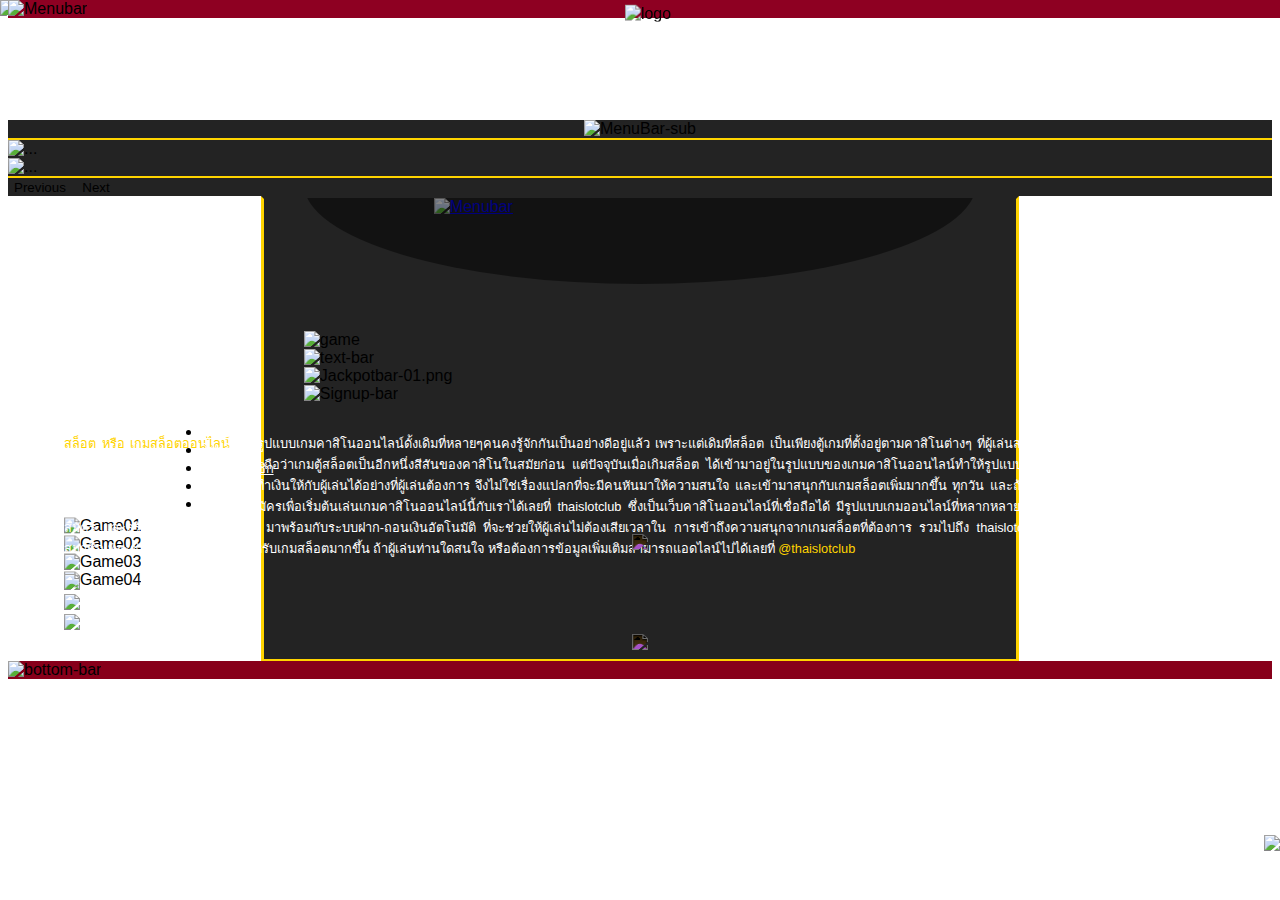
==== index.html @ a1146dc2 "slide 2 column" ====
<!DOCTYPE html>
<html lang="en">
  <head>
    <meta charset="UTF-8">
    <meta http-equiv="X-UA-Compatible" content="IE=edge">
    <meta name="viewport" content="width=device-width, initial-scale=1.0">
    <link rel="icon" href="img/icon-web.png" type="image/png" sizes="16x16">
    <link rel="stylesheet" href="https://unpkg.com/aos@next/dist/aos.css"/>
    <link rel="stylesheet" href="css/bootstrap.min.css">
    <link rel="stylesheet" href="css/owl.carousel.css">
    <link rel="stylesheet" href="css/owl.theme.default.min.css">
    <link rel="stylesheet" href="css/style.css">
    <title>Thai Slot สล็อตออนไลน์</title>
  </head>
  <body>
    <div class="bg-main-color">
    <header>
      <div class="menu-bar">
          <div class="position-relative">
             <img src="img/MenuBar-new.png" alt="Menubar" class="w-100 menuBar-new">
            <div class="centered-logo">
              <img src="img/logo-01.png" alt="logo" class="logo">
            </div>

            <div class="centered-bottom px-5 ">
              <div class="row justify-content-between px-5">
                <div class="col-4">
                  <ul class="nav d-flex justify-content-end">
                    <li class="nav-item menu-main mx-1">
                      <img src="img/icon-Menu1.png" alt="icon-Menu" class="icon-menu" >
                      <a class="nav-link active" href="index.html">หน้าแรก</a>
                    </li>
                    <li class="nav-item menu-main ml-3">
                      <img src="img/icon-Menu2.png" alt="icon-Menu2" class="icon-menu" >
                      <a class="nav-link" href="login.html">เล่นเกม</a>
                    </li>

                  </ul>
                </div>
                <div class="col-4">
                  <ul class="nav d-flex justify-content-start">
                    <li class="nav-item menu-main mx-1">
                      <img src="img/icon-Menu3.png" alt="icon-Menu3" class="icon-menu" >
                      <a class="nav-link" href="#">ติดต่อ</a>
                    </li>
                    <li class="nav-item menu-main ml-3">
                      <img src="img/icon-Menu4.png" alt="icon-Menu4" class="icon-menu" >
                      <a class="nav-link" href="promotion.html">โปรโมชั่น</a>
                    </li>
                  </ul>
                </div>
              </div>
            </div>
              
          </div>
      </div>
      <div class="game-sub container position-relative ">
        <img src="img/game/Game-Bar.png" alt="MenuBar-sub" class="w-100 px-5">
        <div class="game-logo justify-content-between">
  
            <div class="col-5">
              <div class="d-flex justify-content-end pr-5">
                <img src="img/game/Game1.png" alt="logo-game" class="logo-game">
                <img src="img/game/Game2.png" alt="logo-game" class="logo-game">
                <img src="img/game/Game3.png" alt="logo-game" class="logo-game">
               </div>
            </div>

            <div class="col-5">
              <div class="d-flex justify-content-start pl-5">
                <img src="img/game/Game4.png" alt="logo-game" class="logo-game">
                <img src="img/game/Game5.png" alt="logo-game" class="logo-game">
                <!-- <img src="img/game/Game1.png" alt="logo-game" class="logo-game"> -->
               </div>
            </div>
      
        </div>
      </div>

    </header>

    <section>
      
      <div id="carouselExampleIndicators" class="carousel slide" data-ride="carousel">
        <div class="carousel-inner border-yellow">
          <div class="carousel-item active">
            <img src="img/Slide1.png" class="d-block w-100" alt="...">
          </div>
          <div class="carousel-item">
            <img src="img/Slide2.png" class="d-block w-100" alt="...">
          </div>
         
        </div>
        <button class="carousel-control-prev" type="button" data-target="#carouselExampleIndicators" data-slide="prev">
          <span class="carousel-control-prev-icon" aria-hidden="true"></span>
          <span class="sr-only">Previous</span>
        </button>
        <button class="carousel-control-next" type="button" data-target="#carouselExampleIndicators" data-slide="next">
          <span class="carousel-control-next-icon" aria-hidden="true"></span>
          <span class="sr-only">Next</span>
        </button>
      </div>
    
    </section>

    </div>

    <div class="bg-main">
      <content>
      
          <div class="container-fluid">
            <div class="content-main">

              <div class="login-signup-group ">
                <div id="circle" class="position-relative">
                  <div class="d-flex justify-content-center my-3">
                      <div class="login-signup my-2">
                       <a href="https://pggame.autoplay.cloud/?prefix=VEhDUEc%3D&fbclid=IwAR0jeopPViaBZ5j-pKIQmc6gOZ_xCthGZ34GHI_RZhVCdz7MhaMlx0Rl97k"> <img src="img/Login.png" alt="Menubar" class="mx-2 login-signup"> </a> 
                       <a href="https://pggame.autoplay.cloud/register?prefix=VEhDUEc%3D&fbclid=IwAR2ZEw9sk637D_nUX-bYbksGZ9IQNEMNHZ8FZciLrZ7wf9D-61iE8lriFmg">   <img src="img/Signup.png" alt="Menubar" class="mx-2 login-signup"></a> 
                      </div>
                  </div>
                </div>
              </div>

              <div class="game-group text-center position-relative my-3">
                <img src="img/Game-bar.png" alt="game" class="w-100">
                <div class="centered">
                    <div class="game-list row px-3">
                      <div class="col-3">
                        <img src="img/Game01.png" alt="Game01" class="w-90">
                      </div>
                      <div class="col-3">
                        <img src="img/Game02.png" alt="Game02" class="w-90">
                      </div>
                      <div class="col-3">
                        <img src="img/Game03.png" alt="Game03" class="w-90">
                      </div>
                      <div class="col-3">
                        <img src="img/Game04.png" alt="Game04" class="w-90">
                      </div>
                  
                    </div>
                </div>
              </div>

              <div class="slot-text-group text-center position-relative my-3">
                <img src="img/Textbar.png" alt="text-bar" class="w-100">
                <div class="centered">
                  <div class="slot-description">
                    <p class="text-description">
                      <span style="color: #Ffd400;"> สล็อต หรือ เกมสล็อตออนไลน์ </span>
                        เป็นรูปแบบเกมคาสิโนออนไลน์ดั้งเดิมที่หลายๆคนคงรู้จักกันเป็นอย่างดีอยู่แล้ว 
                        เพราะแต่เดิมที่สล็อต เป็นเพียงตู้เกมที่ตั้งอยู่ตามคาสิโนต่างๆ 
                        ที่ผู้เล่นสามารถเข้าไปสร้างความสนุก กดคันโยกเพื่อสปินวงล้อในตู้สล็อตลุ้นโชค 
                        ถือว่าเกมตู้สล็อตเป็นอีกหนึ่งสีสันของคาสิโนในสมัยก่อน แต่ปัจจุบันเมื่อเกิมสล็อต
                        ได้เข้ามาอยู่ในรูปแบบของเกมคาสิโนออนไลน์ทำให้รูปแบบเกมนี้เข้าถึงผู้เล่นเกมได้ง่ายมาก
                        ขึ้น สนุกมากขึ้นช่วยสร้างโอกาสในการทำเงินให้กับผู้เล่นได้อย่างที่ผู้เล่นต้องการ 
                        จึงไม่ใช่เรื่องแปลกที่จะมีคนหันมาให้ความสนใจ และเข้ามาสนุกกับเกมสล็อตเพิ่มมากขึ้น
                        ทุกวัน และถ้าคุณก็สนใจ อยากเข้ามาทดลองเล่นเกมสล็อตออนไลน์ 
                        สามารถเข้ามาสมัครเพื่อเริ่มต้นเล่นเกมคาสิโนออนไลน์นี้กับเราได้เลยที่ thaislotclub 
                        ซึ่งเป็นเว็บคาสิโนออนไลน์ที่เชื่อถือได้ มีรูปแบบเกมออนไลน์ที่หลากหลาย 
                        และน่าสนใจมาให้คุณได้ลองเข้ามาสมัคร และสร้างความสนุกไปกับเรา 
                        มาพร้อมกับระบบฝาก-ถอนเงินอัตโนมัติ ที่จะช่วยให้ผู้เล่นไม่ต้องเสียเวลาใน
                        การเข้าถึงความสนุกจากเกมสล็อตที่ต้องการ รวมไปถึง thaislotclub
                        ยังมีโปรโมชั่นที่น่าสนใจสำกรีบสมาชิก ที่จะช่วยให้ผู้เล่นมีเงินทุนสำหรับเกมสล็อตมากขึ้น
                        ถ้าผู้เล่นท่านใดสนใจ หรือต้องการข้อมูลเพิ่มเติมสามารถแอดไลน์ไปได้เลยที่ 
                        <span style="color: #Ffd400;"> @thaislotclub</span>
                      </p>
                  
                  </div>
                </div>
              </div>

              <div class="jackpot-group text-center position-relative mb-2">
                <img src="img/Jackpot bar-01.png" alt="Jackpotbar-01.png" class="w-100">
                <div class="centered">
                  <div class="slide-jackpot ">
        
                    <div class="row">
                      <div class="col-1 center-all">
                        <div class="col-12 d-flex align-items-center justify-content-center">
                          <span class="btn-news text-center">
                            <img src="img/icon-left.PNG" onclick="goToPrev();return false;" style="filter: invert(1); cursor: pointer;">
                          </span>
                        </div>
                      </div>
        
                      <div class="col-10">
                        <div id="slide-jackpot-carousel" class="owl-carousel owl-theme">
        
                          <div class="item">
                            <div class="jackpot">
                              <img src="img/Jackpot-01.png" class="img-fluid w-100">
                            </div>
                          </div>
                          <div class="item">
                            <div class="jackpot">
                              <img src="img/Jackpot-01.png" class="img-fluid w-100">
                            </div>
                          </div>
                          <div class="item">
                            <div class="jackpot">
                              <img src="img/Jackpot-01.png" class="img-fluid w-100">
                            </div>
                          </div>
                          <div class="item">
                            <div class="jackpot">
                              <img src="img/Jackpot-01.png" class="img-fluid w-100">
                            </div>
                          </div>
                        
                        </div>
                      </div>
        
                      <div class="col-1 center-all">
                        <div class="col-12 d-flex align-items-center justify-content-center">
                          <span class="btn-news text-center">
                            <img src="img/icon-right.PNG" onclick="goToNext();return false;"  style="filter: invert(1); cursor: pointer; ">
                          </span>
                        </div>
                      </div>
                    </div>
                  </div>
                </div>
              </div>

              <div class="signup-bar text-center position-relative my-5">
                <img src="img/Signup-bar.png" alt="Signup-bar" class="w-100 mb-5">
              </div>

            </div>
          </div>
      
      </content>
    </div>
    <footer>
      <div style="background-color: #87001a;">
        <div class="footer position-relative container">
          <img src="img/footer-bar-01.png" alt="bottom-bar" class="w-100 px-5">
            <div class="footer-menu">
              <ul class="nav flex-column">
                <li class="nav-item">
                  <a class="nav-link active" href="#">หน้าแรก</a>
                </li>
                <li class="nav-item">
                  <a class="nav-link" href="#">โปรโมชั่น</a>
                </li>
                <li class="nav-item">
                  <a class="nav-link" href="#">สมัครสมาชิก</a>
                </li>
                <li class="nav-item">
                  <a class="nav-link" href="#">เล่นเกมส์</a>
                </li>
                <li class="nav-item">
                  <a class="nav-link" href="#">ติดต่อเรา</a>
                </li>
              </ul>
            </div>

 
            <div class="centered-logo-footer">
              <img src="img/footer-bar-02.png" alt="logo" class="logo-footer">
            </div>
        </div>
      </div>
    </footer>

    <div class="line" id="line">
         <a href="https://line.me/R/ti/p/%40496vuetb" target="_blank">
             <img src="img/LINE.png" class="img-fluid w-50"> 
         </a>
    </div>


    <script src="js/jquery-slim.js"></script>
    <script src="js/owl.carousel.min.js"></script>
    <script src="js/bootstrap.min.js"></script>
    <script src="js/script.js"></script>

    <script src="https://unpkg.com/aos@next/dist/aos.js"></script>

    <script>
      AOS.init();
    </script>

  </body>
</html>
---- css/style.css ----
@font-face {
  font-family: anakotmai;
  src: url(../fonts/anakotmai-bold.eot);
  src: url(../fonts/anakotmai-bold.woff);
  src: url(../fonts/anakotmai-light.eot);
  src: url(../fonts/anakotmai-light.woff);
  src: url(../fonts/anakotmai-medium.eot);
  src: url(../fonts/anakotmai-medium.woff);
}
*,html,body{
  box-sizing: border-box;
  font-family: 'anakotmai', sans-serif !important;
}
html,body{
  scroll-behavior: smooth !important;
}
.carousel-control-next, .carousel-control-prev {
  background: transparent;
  border: none;
}
.menu-bar{
  position: fixed;
  width: 100%;
  z-index: 999;
  top: 0;
  background-color: #8e0022;
}
.bg-main-color{
  background-color: #232323;
}

.bg-main{
  background-image: url(../img/BG-web.PNG);
  background-size: cover;
  background-attachment: fixed;
  background-repeat: no-repeat;
}
.bg-game{
  background-image: url("../img/GameBar.png");
  width: 100%;
  height: 1700px;
  background-repeat: no-repeat;
  background-position: center; /* Center the image */
  background-size: cover;
  width: 100%;
  height: 100%;

}
.centered {
  position: absolute;
  top: 50%;
  left: 50%;
  transform: translate(-50%, -50%);
  width: 90%;
}
.centered-logo {
  position: absolute;
  top: 72%;
  left: 50%;
  transform: translate(-50%, -50%);
  z-index: 99;
}

.centered-logo-footer {
  position: absolute;
  top: 0%;
  left: 50%;
  transform: translate(-50%, -50%);
  z-index: 99;
}
.centered-bottom{
  position: absolute;
  width: 100%;
  bottom: 10px;
}
.icon-menu{
  min-width: 28px;
  width: 28px;
  height: 28px;
}

.menu-main{
  display: flex;
  background: #0400013d;
  border-radius: 50px;
  padding: 0px 15px;
  align-items: center;
}
.menu-main a{
  color: #fff;
  font-size: 22px;
}

.w-90{
  width: 90%;
}

.promotion{
  background: #0000007a;
  border-radius: 20px;
  padding: 20px;
  margin-bottom: 102px;
  margin-top: 45px;
}
.login-all{
  background: #0000007a;
  text-align: center;
  border-radius: 20px;
  margin-top: 50px;
}
.text-login{
  background: #dfdfdf;
  border-radius: 20px 20px 0px 0px;
  padding: 15px 0px 10px;
}
.content-main{
  background: #232323;
  border-style: solid;
  border-color: #ff000000 #FFD400 #FFD400 #FFD400;
  padding-left: 40px;
  padding-right: 40px;
  margin-bottom: 100px;
  padding-bottom: 135px;
}
.container-fluid{
  padding: 0px 20%;
}
.login-signup{
  z-index: 99;
}
#circle {
  position: relative;
  width: 100%;
  height: 132px;
  overflow: hidden;
  top: -1px;
}
#circle:after {
  width: 100%;
  height: 200px;
  background: #0000007a;
  border-radius: 50%;
  display: block;
  content: '';
  position: absolute;
  top: -114px;
}
.color-yellow{
  color: #ffd400;
}
.text-description-pro{
  color: #fff;
}
.slot-gift{
  position: absolute;
  left: 9%;
}
.game-list{
  margin-top: 18%;
}
.game-list img{
  cursor: pointer;
}
.slide-jackpot{
  margin-top: 25%;
}
.center-all{
  display: flex;
  justify-content: center;
  align-items: center;
  flex-direction: column;
}
.signup-bar{
  padding-bottom: 18%;
}
.footer{
  margin-top: -8%;
}

.footer-menu {
  position: absolute;
  top: 52%;
  left: 17%;
  transform: translate(-50%, -50%);
}
.footer-menu a{
  color: #fff;
  line-height: 15px;
}
.footer-menu a:hover{
  color: rgba(255, 255, 255, 0.493);
}
.line {
  cursor: pointer;
  position: fixed;
  bottom: 5%;
  right: 0;
  z-index: 1;
  width: 29%;
  text-align: end;
}
.menuBar-new{
  height: 150px;
}
.logo{
  height: 190px;
}
.game-sub{
  background-color: #232323;
  display: flex;
  justify-content: center;
}
.border-yellow{
  border-top: 2px solid #ffd400;
  border-bottom: 2px solid #ffd400;
}
img.logo-footer {
  width: 220px;
}

.game-logo{
  position: absolute;
  top: 0;
  display: flex;
  width: 100%;
}
.logo-game{
  width: 110px;
  cursor: pointer;
}

.promotion-parent {
  display: grid;
  grid-template-columns: repeat(3, 1fr);
  grid-template-rows: repeat(3, 1fr);
  grid-column-gap: 10px;
  grid-row-gap: 10px;
  grid-template-rows: repeat(auto-fill, minmax(20%, 1fr));

  }
  
  .promotion-div1 { grid-area: 1 / 1 / 2 / 2; }
  .promotion-div2 { grid-area: 1 / 2 / 2 / 3; }
  .promotion-div3 { grid-area: 1 / 3 / 2 / 4; }
  .promotion-div4 { grid-area: 2 / 1 / 3 / 2; }
  .promotion-div5 { grid-area: 2 / 2 / 3 / 3; }
  .promotion-div6 { grid-area: 2 / 3 / 3 / 4; }
  .promotion-div7 { grid-area: 3 / 1 / 4 / 4; }


  .parent {
    display: grid;
    grid-template-columns: repeat(3, 1fr);
    grid-template-rows: repeat(5, 1fr);
    grid-column-gap: 10px;
    grid-row-gap: 50px;
    margin-top: 50px;
    margin-bottom: 150px;
    padding: 10px 80px 50px 60px;
    }
    
    .div1 { grid-area: 1 / 1 / 2 / 2; }
    .div2 { grid-area: 1 / 2 / 2 / 3; }
    .div3 { grid-area: 1 / 3 / 2 / 4; }
    .div4 { grid-area: 2 / 1 / 3 / 2; }
    .div5 { grid-area: 2 / 2 / 3 / 3; }
    .div6 { grid-area: 2 / 3 / 3 / 4; }
    .div7 { grid-area: 3 / 1 / 4 / 2; }
    .div8 { grid-area: 3 / 2 / 4 / 3; }
    .div9 { grid-area: 3 / 3 / 4 / 4; }
    .div10 { grid-area: 4 / 1 / 5 / 2; }
    .div11 { grid-area: 4 / 2 / 5 / 3; }
    .div12 { grid-area: 4 / 3 / 5 / 4; }
    .div13 { grid-area: 5 / 1 / 6 / 2; }
    .div14 { grid-area: 5 / 2 / 6 / 3; }
    .div15 { grid-area: 5 / 3 / 6 / 4; }

@media (max-width: 400.98px) {
 
}

@media (max-width: 767.98px) {  }


@media (max-width: 991.98px) { 

 }




 @media (max-width: 1600px) { 
  .text-description{
    color: #fff;
    line-height: 25px;
    margin-top: 26px;
    text-align: justify;
    font-size: 1vw;
    text-justify: inter-word;
    margin-top: 9%;
  }

  .game-sub{
    margin-top: 150px;
  }
}

 @media (min-width: 1601px) { 
    .text-description {
      color: #fff;
      line-height: 28px;
      margin-top: 26px;
      text-align: justify;
      font-size: 1vw;
      text-justify: inter-word;
      margin-top: 8%;
  }
  .game-sub{
    margin-top: 150px;
  }

  .footer {
    margin-top: -8%;
}

 }

 @media (max-width: 1378px) { 

  .text-description{
    color: #fff;
    line-height: 21px;
    margin-top: 26px;
    text-align: justify;
    font-size: 1vw;
    text-justify: inter-word;
    margin-top: 9%;
  }
   .login-signup{
    width: 260px;
    display: flex;
    justify-content: center;
   }

  .icon-menu {
    min-width: 22px;
    width: 22px;
    height: 22px;
  }

  .container-fluid {
    padding: 0px 20%;
  }
  .menu-main a {
    color: #fff;
    font-size: 15px;
  }
  .game-sub {
    margin-top: 120px;
  }
    .menuBar-new {
      height: 120px;
  }
    .logo {
      height: 160px;
      margin-top: 2%;
  }
  .footer-menu a {
    line-height: 12px;
    font-size: 1vw;
  }
  .centered-logo {
    position: absolute;
    top: 72%;
    left: 50%;
    transform: translate(-50%, -50%);
    z-index: 99;
  }
 }

 @media (max-width: 1200px) { 
  .game-sub {
    margin-top: 147px;
  }
 }
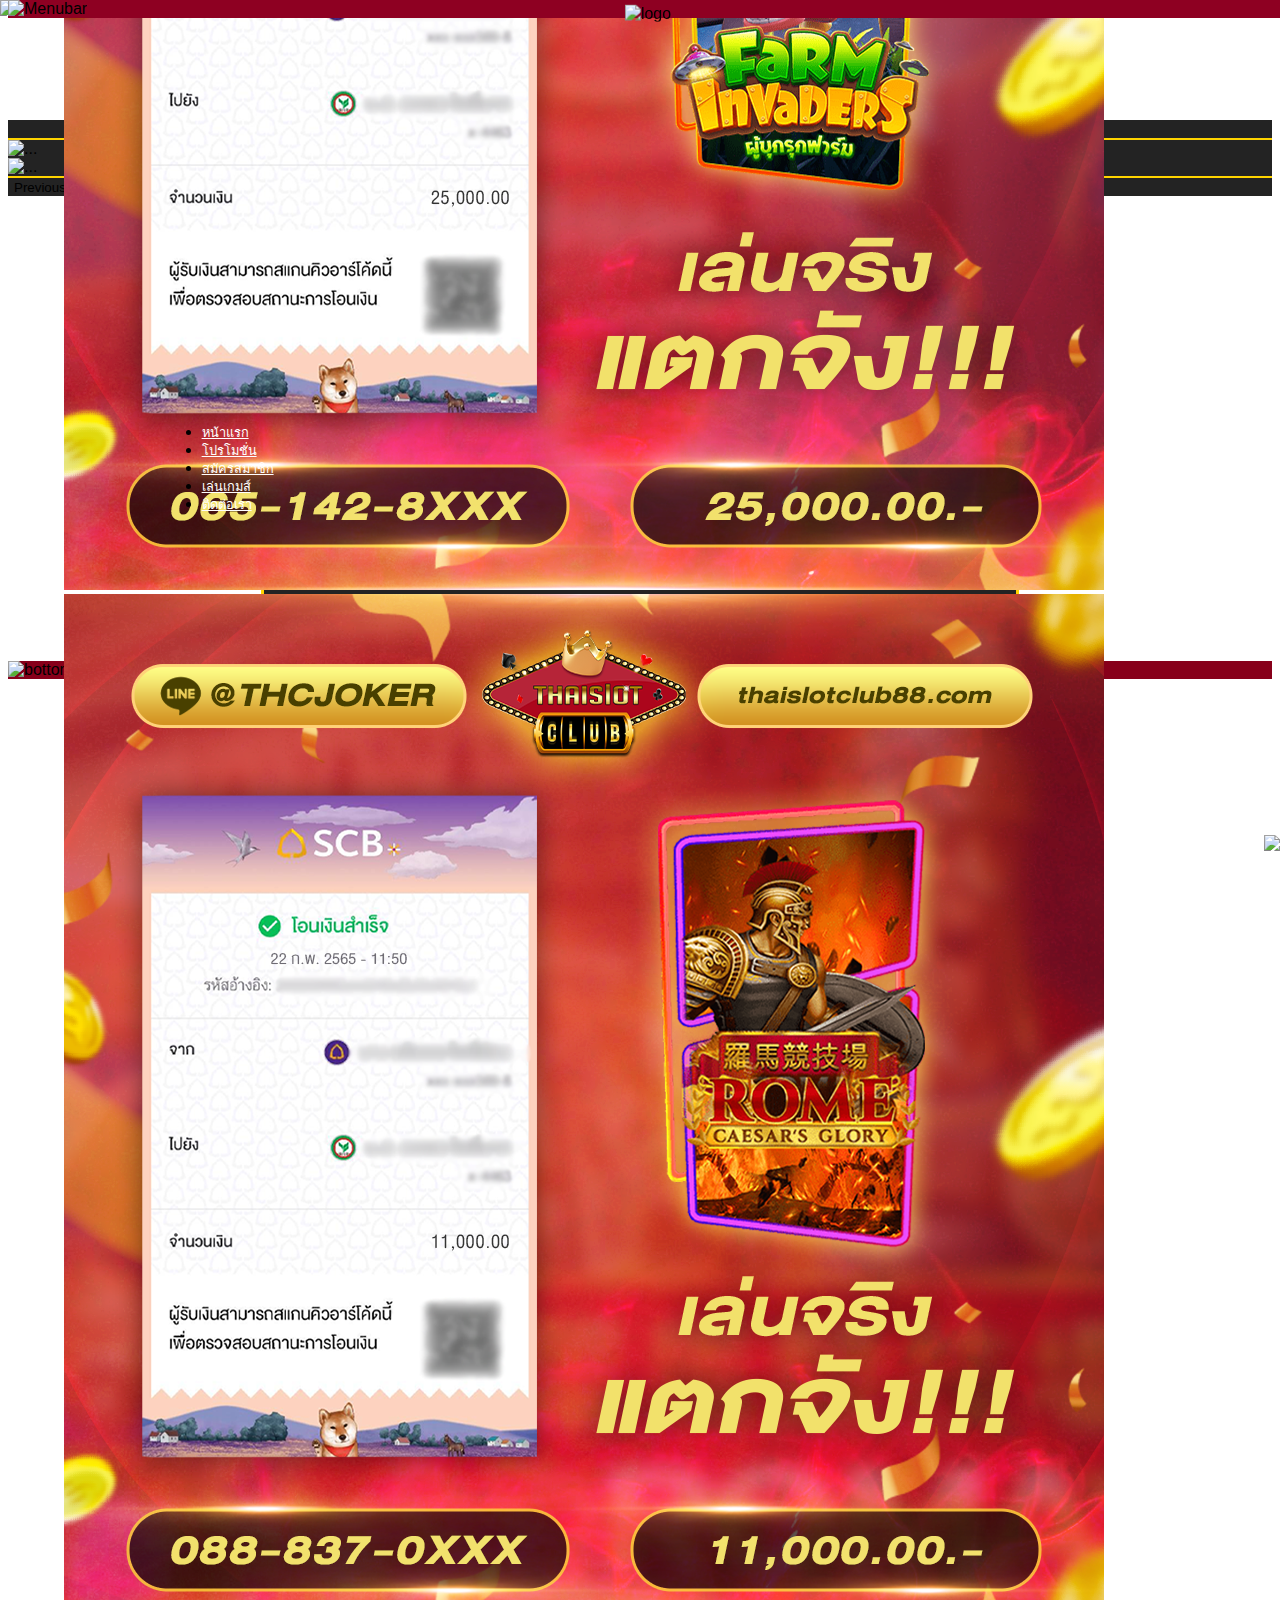
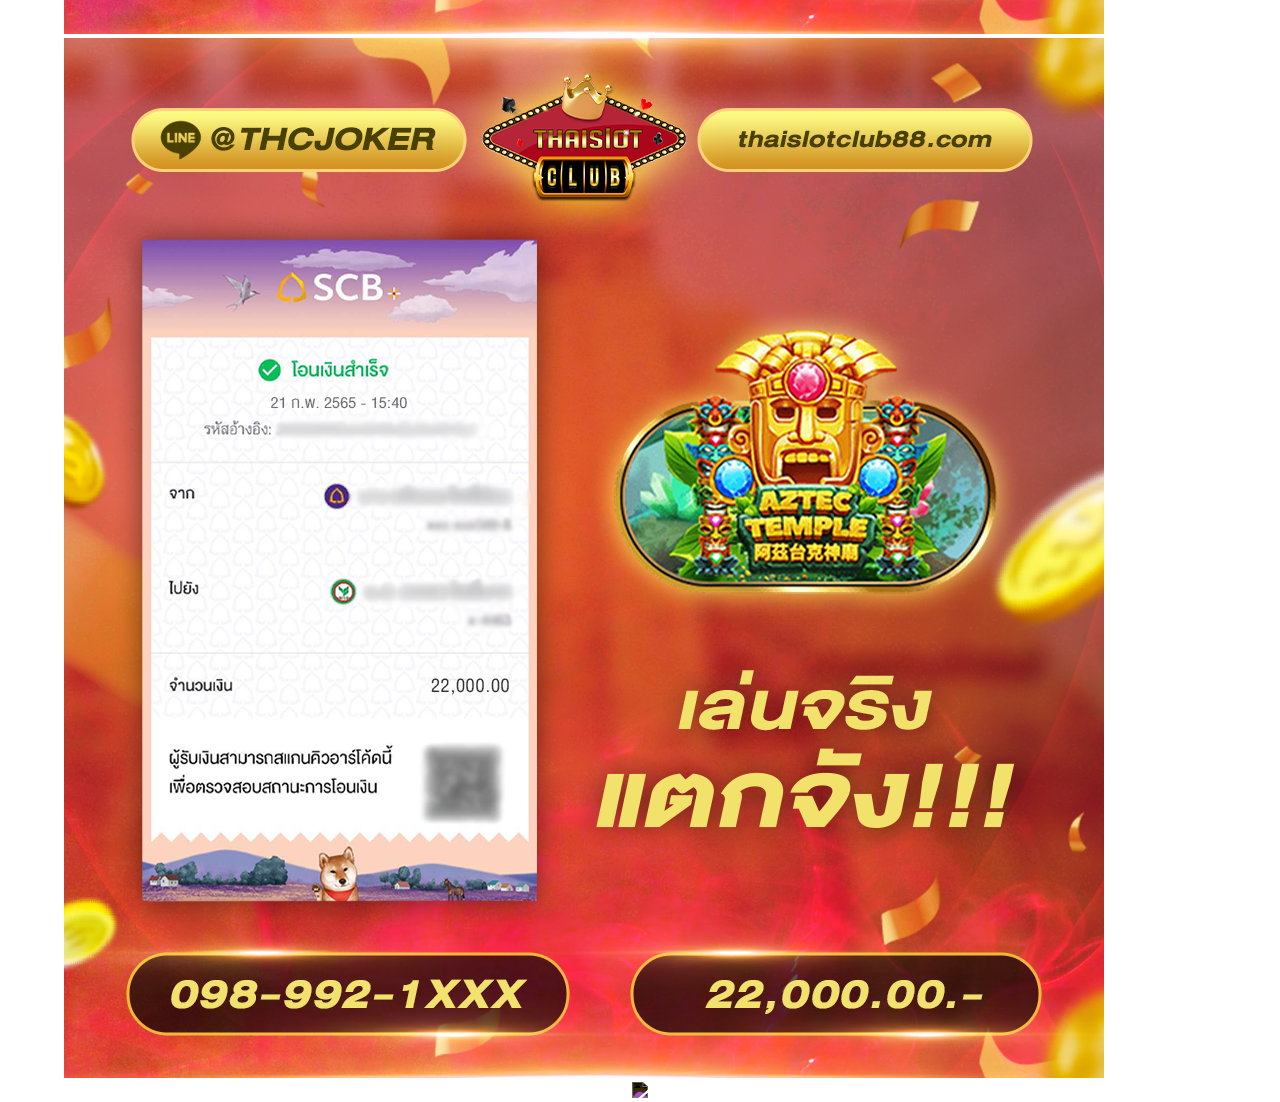
==== commit 8db67c11: "add jackpot,detect mobile" ====
--- a/index.html
+++ b/index.html
@@ -60,16 +60,26 @@
   
             <div class="col-5">
               <div class="d-flex justify-content-end pr-5">
-                <img src="img/game/Game1.png" alt="logo-game" class="logo-game">
-                <img src="img/game/Game2.png" alt="logo-game" class="logo-game">
-                <img src="img/game/Game3.png" alt="logo-game" class="logo-game">
+                <a href="promotion-pg.html">
+                  <img src="img/game/Game1.png" alt="logo-game" class="logo-game">
+                </a>
+                <a href="">
+                  <img src="img/game/Game2.png" alt="logo-game" class="logo-game">
+                </a>
+                <a href="promotion-joker.html">
+                  <img src="img/game/Game3.png" alt="logo-game" class="logo-game">
+                </a>
                </div>
             </div>
 
             <div class="col-5">
               <div class="d-flex justify-content-start pl-5">
-                <img src="img/game/Game4.png" alt="logo-game" class="logo-game">
-                <img src="img/game/Game5.png" alt="logo-game" class="logo-game">
+                <a href="">
+                  <img src="img/game/Game4.png" alt="logo-game" class="logo-game">
+                </a>
+                <a href="">
+                  <img src="img/game/Game5.png" alt="logo-game" class="logo-game">
+                </a>
                 <!-- <img src="img/game/Game1.png" alt="logo-game" class="logo-game"> -->
                </div>
             </div>
@@ -127,16 +137,24 @@
                 <div class="centered">
                     <div class="game-list row px-3">
                       <div class="col-3">
-                        <img src="img/Game01.png" alt="Game01" class="w-90">
+                          <a href="http://thaislotclub88.com/login.html">
+                            <img src="img/Game01.png" alt="Game01" class="w-90">
+                          </a>
                       </div>
                       <div class="col-3">
-                        <img src="img/Game02.png" alt="Game02" class="w-90">
+                        <a href="http://thaislotclub88.com/login.html">
+                          <img src="img/Game02.png" alt="Game02" class="w-90">
+                        </a>
                       </div>
                       <div class="col-3">
-                        <img src="img/Game03.png" alt="Game03" class="w-90">
+                        <a href="http://thaislotclub88.com/login.html">
+                          <img src="img/Game03.png" alt="Game03" class="w-90">
+                        </a>
                       </div>
                       <div class="col-3">
-                        <img src="img/Game04.png" alt="Game04" class="w-90">
+                        <a href="http://thaislotclub88.com/login.html">
+                          <img src="img/Game04.png" alt="Game04" class="w-90">
+                        </a>
                       </div>
                   
                     </div>
@@ -190,22 +208,22 @@
         
                           <div class="item">
                             <div class="jackpot">
-                              <img src="img/Jackpot-01.png" class="img-fluid w-100">
+                              <img src="img/jackpot/1.png" class="img-fluid w-100">
                             </div>
                           </div>
                           <div class="item">
                             <div class="jackpot">
-                              <img src="img/Jackpot-01.png" class="img-fluid w-100">
+                              <img src="img/jackpot/2.png" class="img-fluid w-100">
                             </div>
                           </div>
                           <div class="item">
                             <div class="jackpot">
-                              <img src="img/Jackpot-01.png" class="img-fluid w-100">
+                              <img src="img/jackpot/3.png" class="img-fluid w-100">
                             </div>
                           </div>
                           <div class="item">
                             <div class="jackpot">
-                              <img src="img/Jackpot-01.png" class="img-fluid w-100">
+                              <img src="img/jackpot/4.png" class="img-fluid w-100">
                             </div>
                           </div>
                         
@@ -281,6 +299,13 @@
 
     <script>
       AOS.init();
+
+      if (jQuery.browser.mobile)  
+      {  
+          console.log("You're using a cellular device!");
+          window.location.replace("http://thaislotclub88.com/mobile/");
+      }  
+     
     </script>
 
   </body>
